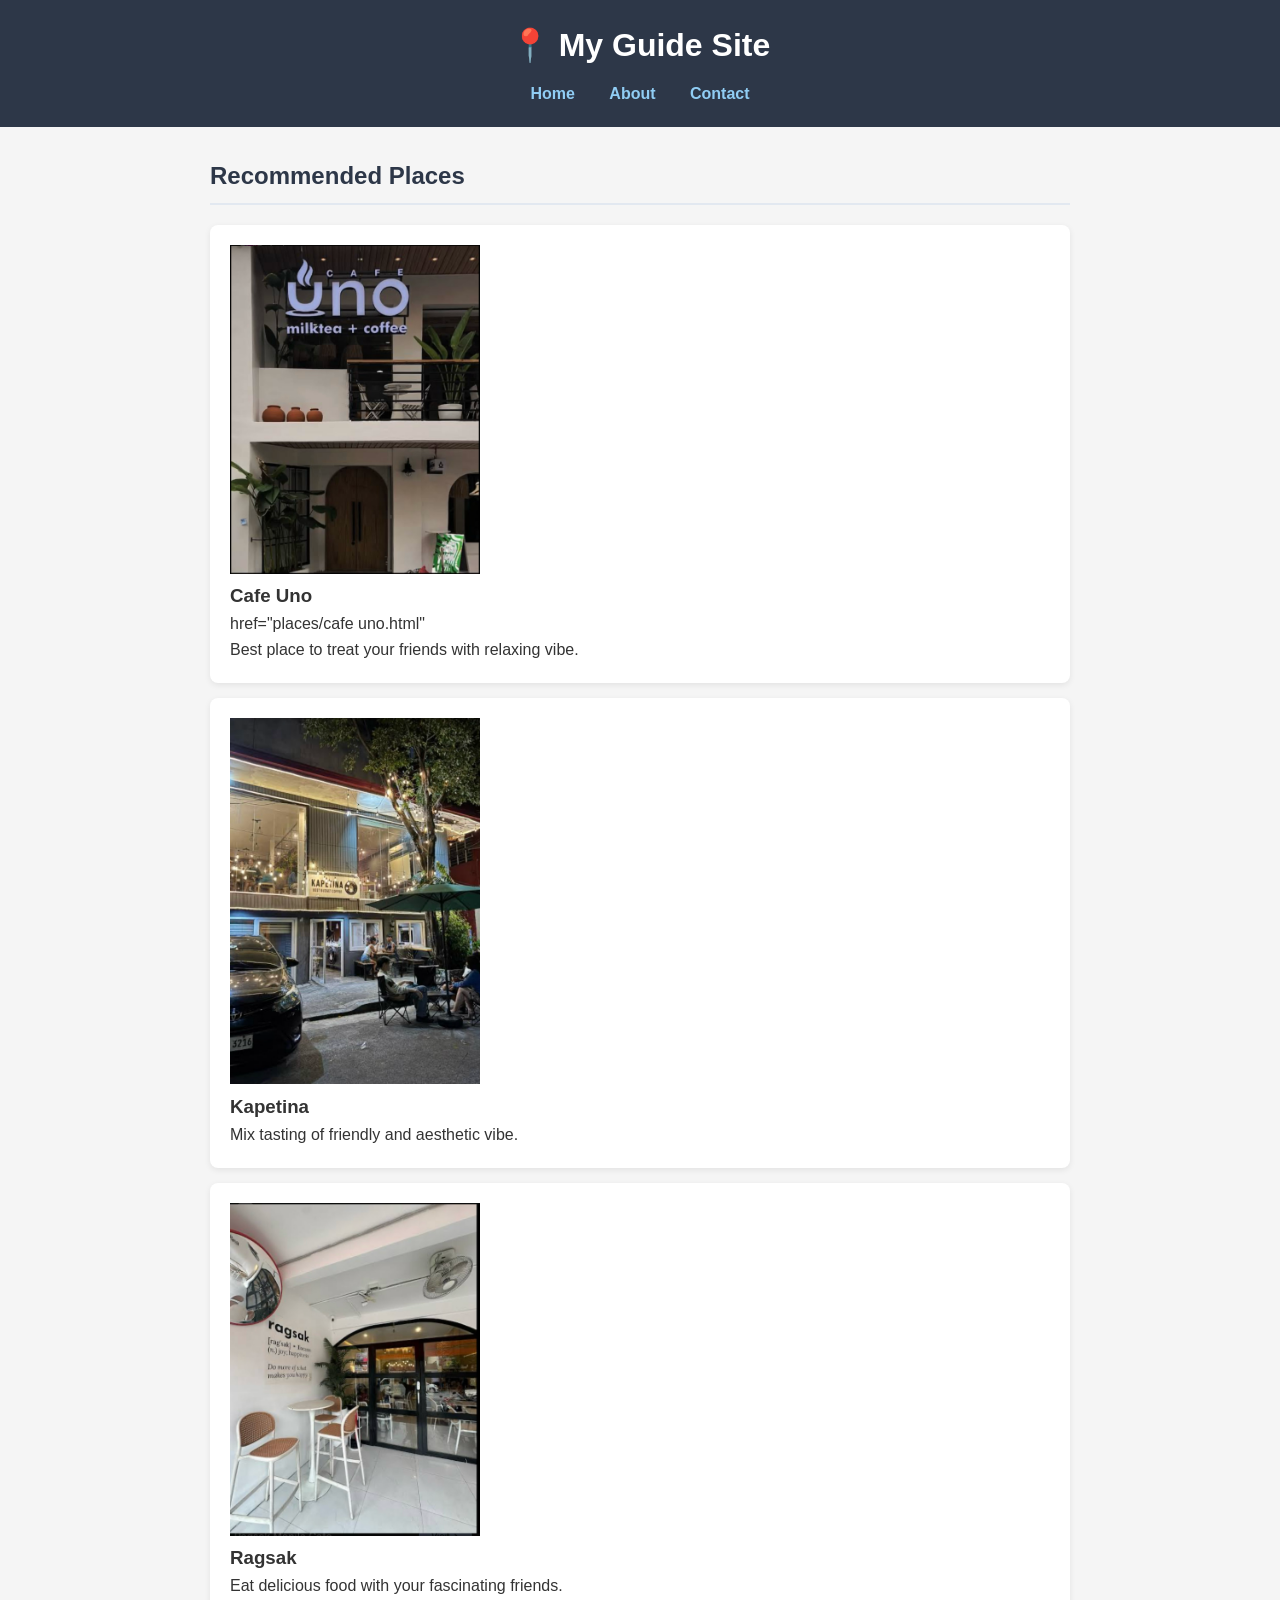
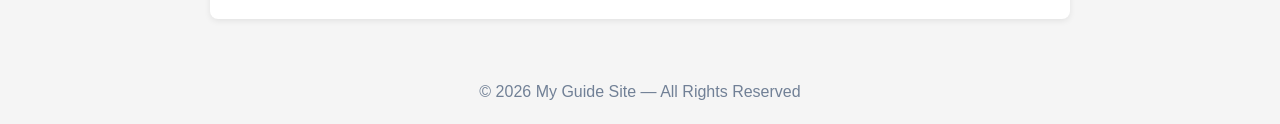
==== index.html @ 19dfe481 "Update cafe uno section index.html" ====
<!DOCTYPE html>
<html>
<head>
  <title>My Guide Site</title>
  <style>
    * { margin: 0; padding: 0; box-sizing: border-box; font-family: sans-serif; }
    body { background: #f5f5f5; color: #333; line-height: 1.6; }
    header { background: #2d3748; color: white; padding: 20px; text-align: center; }
    nav ul { list-style: none; margin-top: 10px; }
    nav li { display: inline-block; margin: 0 15px; }
    nav a { color: #90cdf4; text-decoration: none; font-weight: 600; }
    nav a:hover { color: #f6e05e; }
    main { max-width: 900px; margin: 30px auto; padding: 0 20px; }
    h2 { color: #2d3748; border-bottom: 2px solid #e2e8f0; padding-bottom: 8px; margin-bottom: 20px; }
    .card { background: white; padding: 20px; margin-bottom: 15px; border-radius: 8px; box-shadow: 0 2px 6px rgba(0,0,0,0.08); }
    footer { text-align: center; padding: 20px; color: #718096; margin-top: 40px; }
  </style>
</head>
<body>

<header>
  <h1>📍 My Guide Site</h1>
  <nav>
    <ul>
      <li><a href="index.html">Home</a></li>
      <li><a href="about.html">About</a></li>
      <li><a href="contact.html">Contact</a></li>
    </ul>
  </nav>
</header>

  <main>
  <h2>Recommended Places</h2>
  
  <div class="card">
    <img src="IMG_5638.png" alt="Cafe Uno picture" width="250">
    <h3> Cafe Uno</h3>
    <a>href="places/cafe uno.html"</a>
    <p>Best place to treat your friends with relaxing vibe.</p>
  </div>
  
  <div class="card">
    <img src="IMG_5636.png" alt="Kapetina picture" width="250">
    <h3>Kapetina</h3>
    <p>Mix tasting of friendly and aesthetic vibe.</p>
  </div>
  
  <div class="card">
    <img src="IMG_5635.png" alt="Ragsak Picture" width="250">
    <h3>Ragsak</h3>
    <p>Eat delicious food with your fascinating friends.</p>
  </div>
</main>

<footer>
  <p>&copy; 2026 My Guide Site — All Rights Reserved</p>
</footer>

</body>
</html>
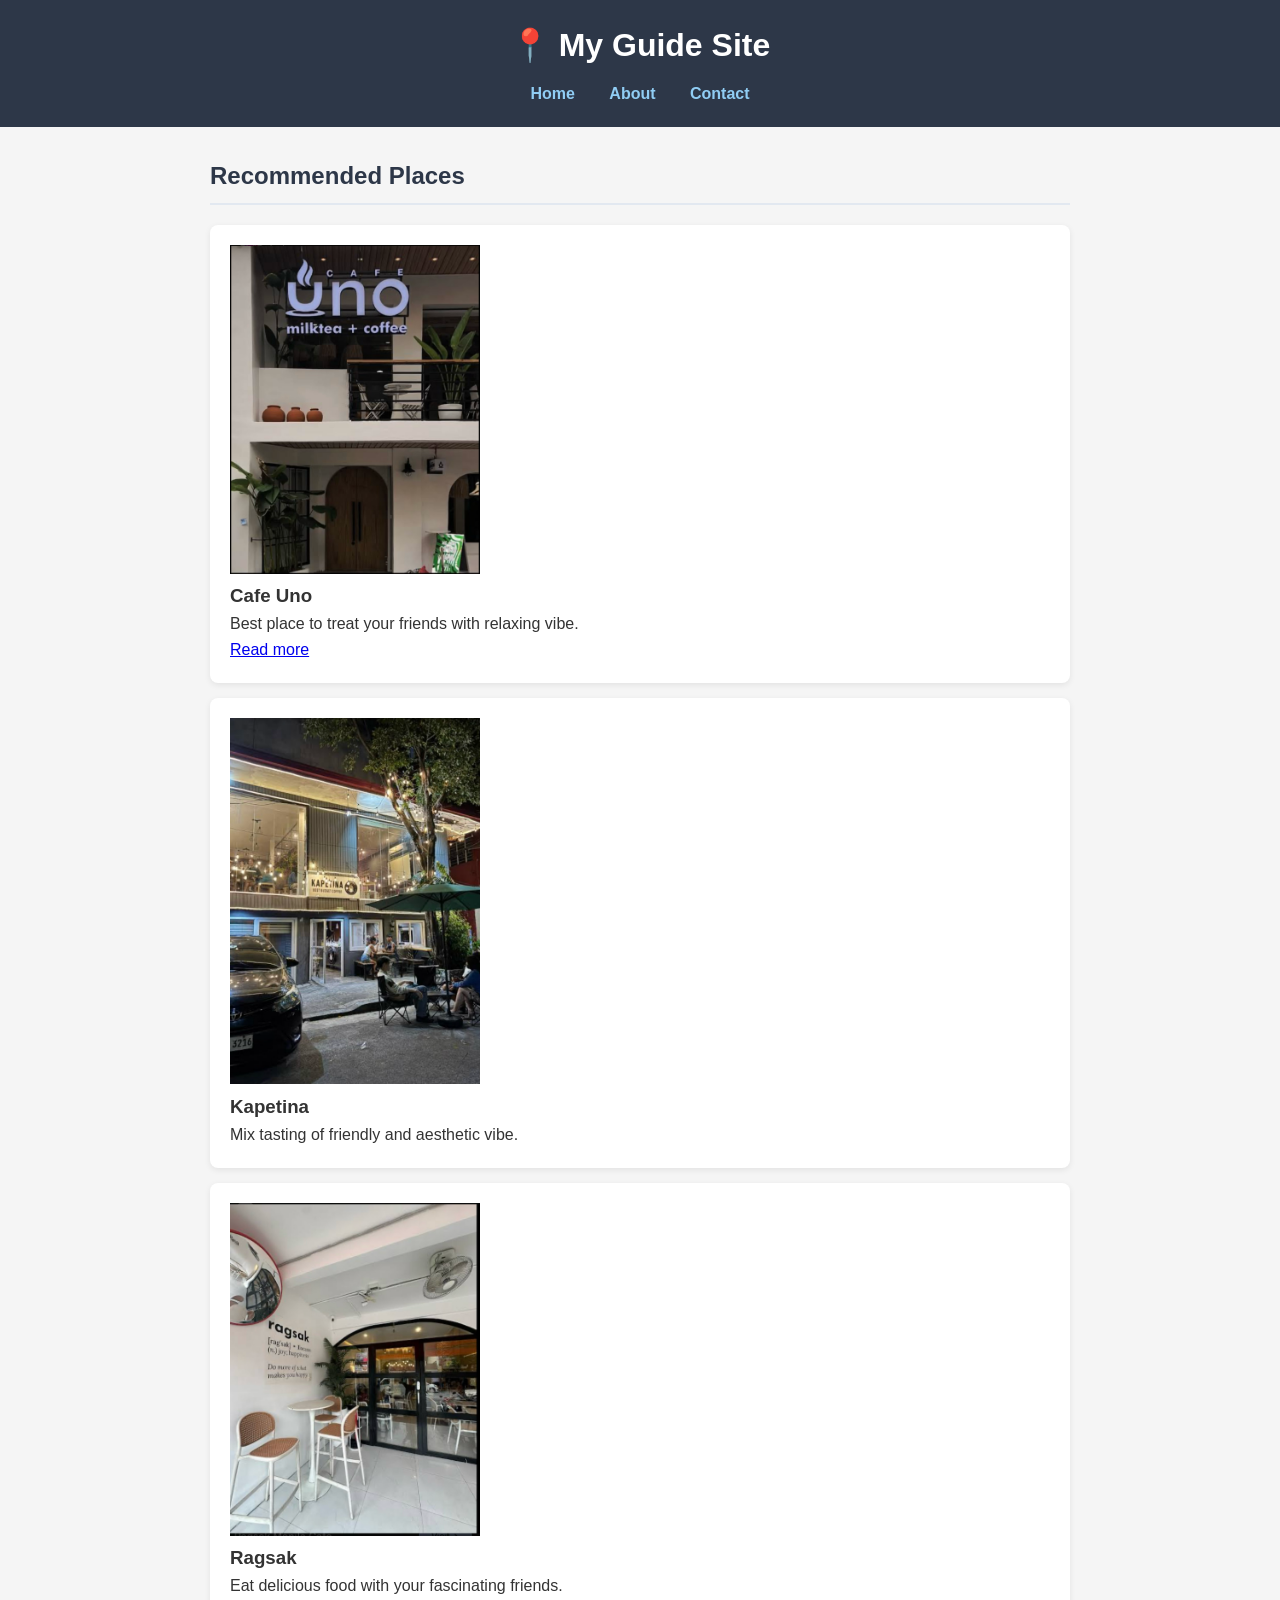
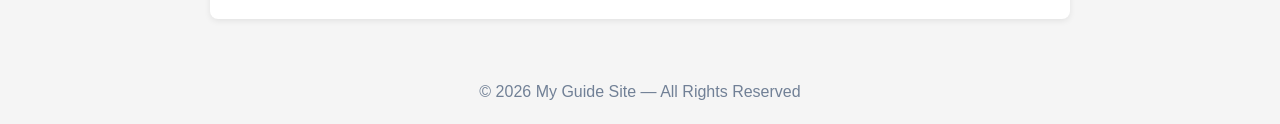
==== commit 75c1b0bc: "Update index.html" ====
--- a/index.html
+++ b/index.html
@@ -35,8 +35,8 @@
   <div class="card">
     <img src="IMG_5638.png" alt="Cafe Uno picture" width="250">
     <h3> Cafe Uno</h3>
-    <a>href="places/cafe uno.html"</a>
     <p>Best place to treat your friends with relaxing vibe.</p>
+    <a href="places/cafe-uno.html">Read more </a>
   </div>
   
   <div class="card">
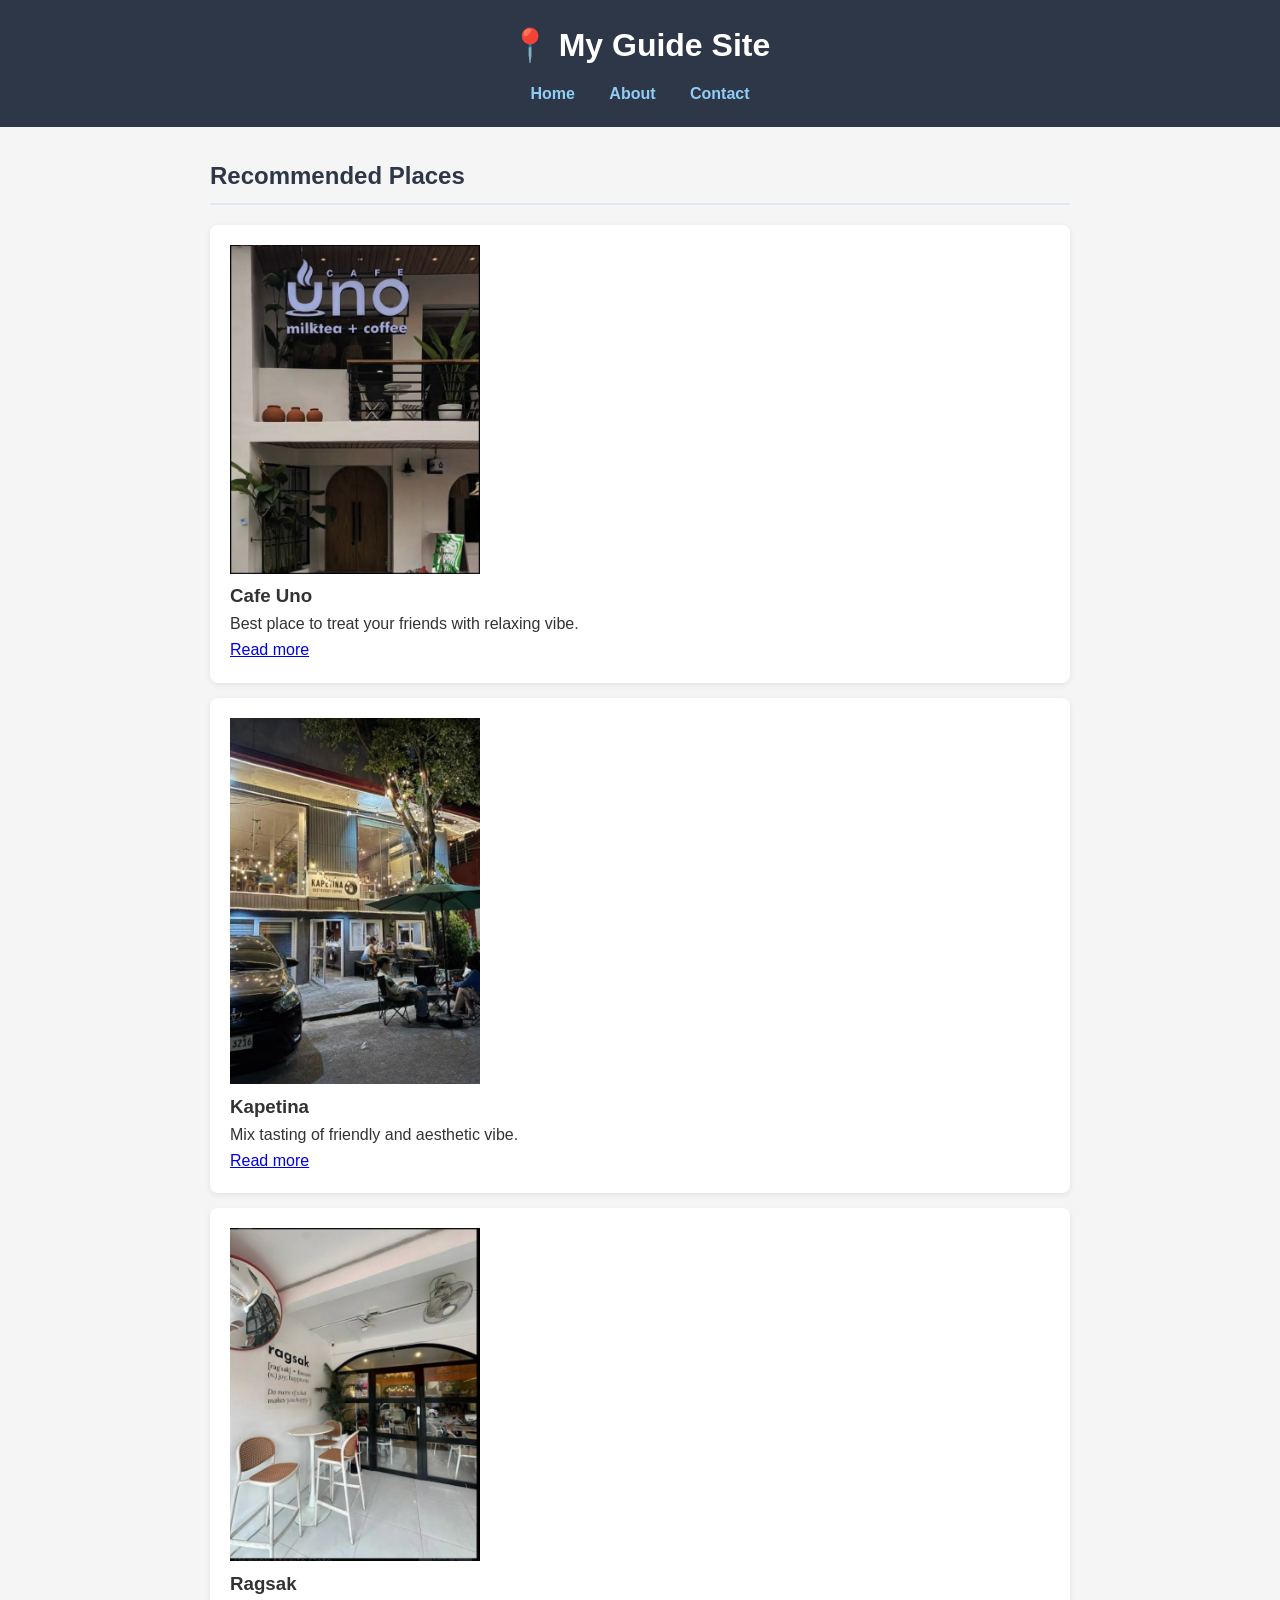
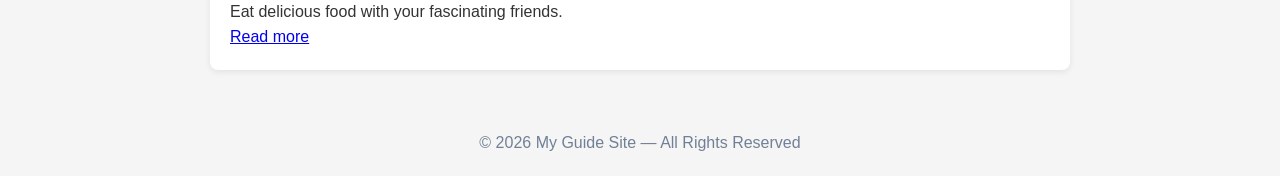
==== commit 90e2dd97: "Update index.html" ====
--- a/index.html
+++ b/index.html
@@ -36,19 +36,21 @@
     <img src="IMG_5638.png" alt="Cafe Uno picture" width="250">
     <h3> Cafe Uno</h3>
     <p>Best place to treat your friends with relaxing vibe.</p>
-    <a href="places/cafe-uno.html">Read more </a>
+    <a href="places/cafe uno.html">Read more</a>
   </div>
   
   <div class="card">
     <img src="IMG_5636.png" alt="Kapetina picture" width="250">
     <h3>Kapetina</h3>
     <p>Mix tasting of friendly and aesthetic vibe.</p>
+    <a href="places/kapetina.html">Read more</a>
   </div>
   
   <div class="card">
     <img src="IMG_5635.png" alt="Ragsak Picture" width="250">
     <h3>Ragsak</h3>
     <p>Eat delicious food with your fascinating friends.</p>
+    <a href="places/ragsak.html">Read more</a>
   </div>
 </main>
 
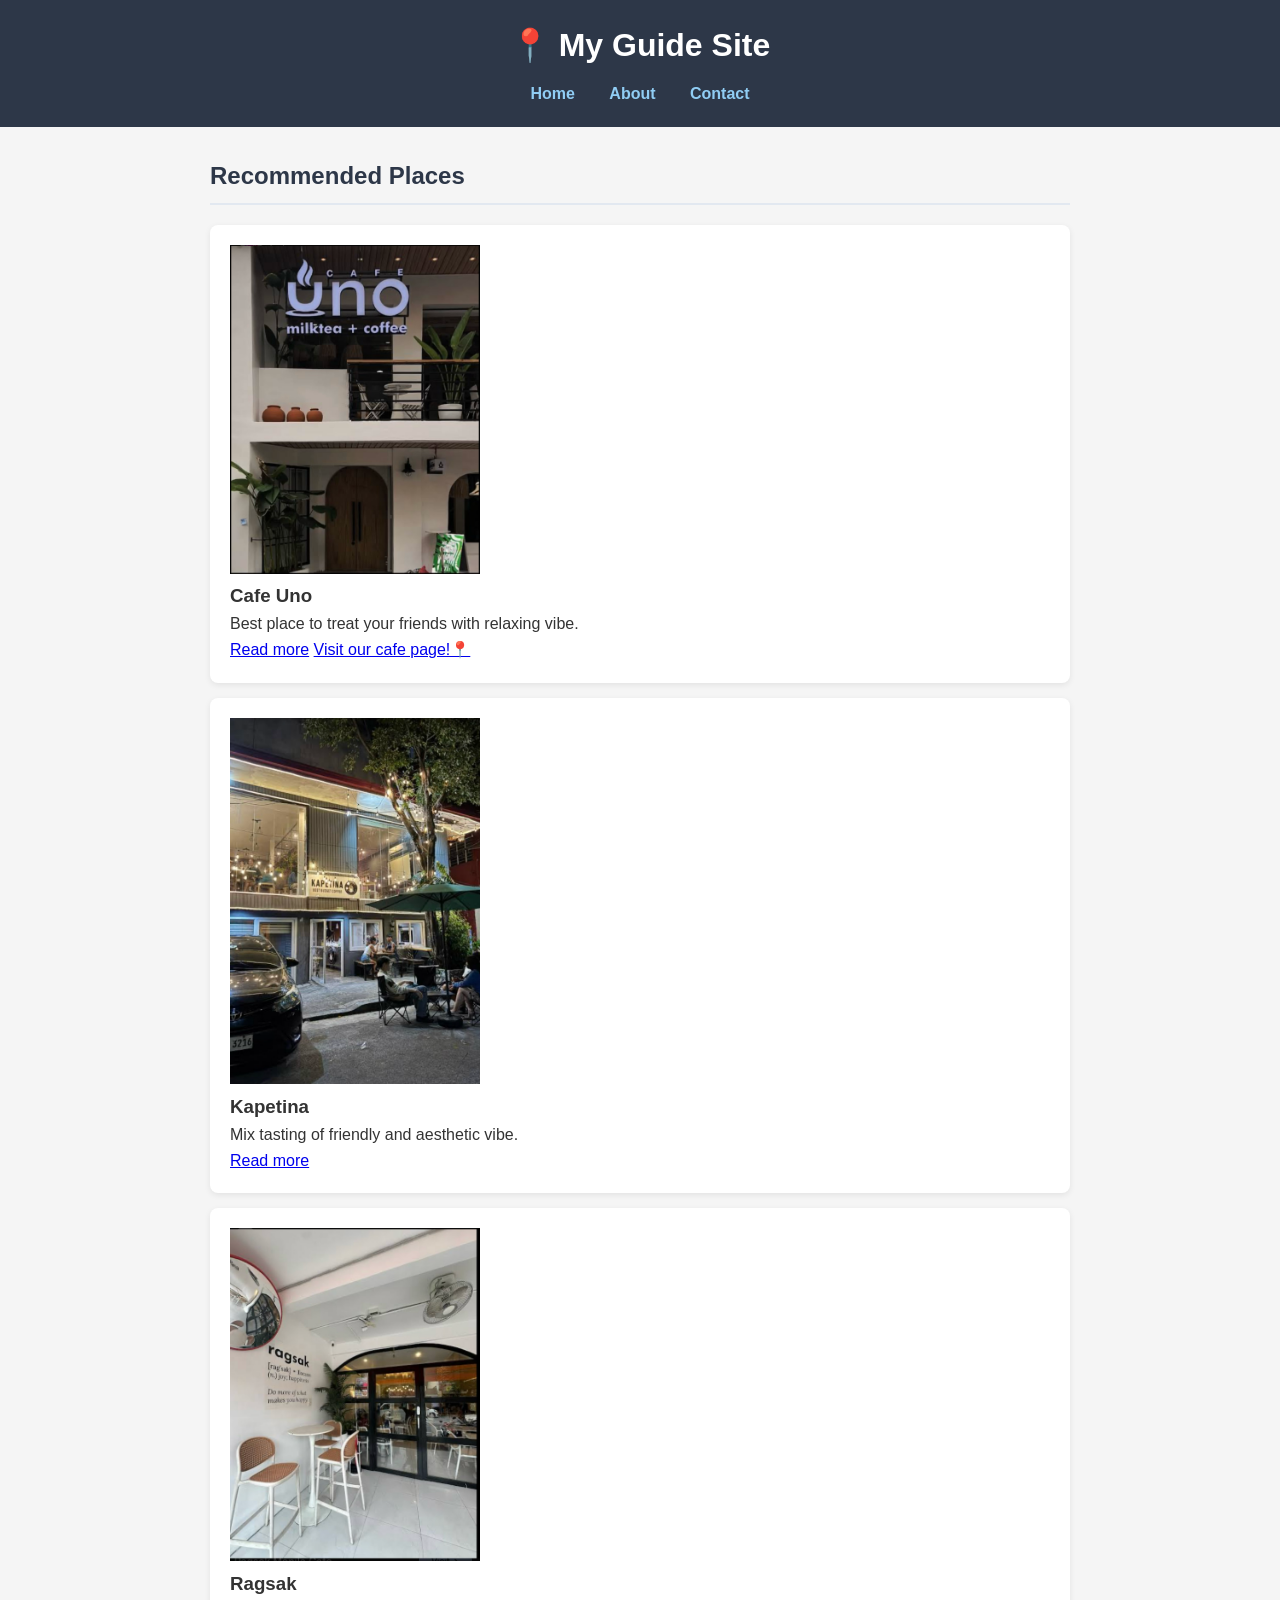
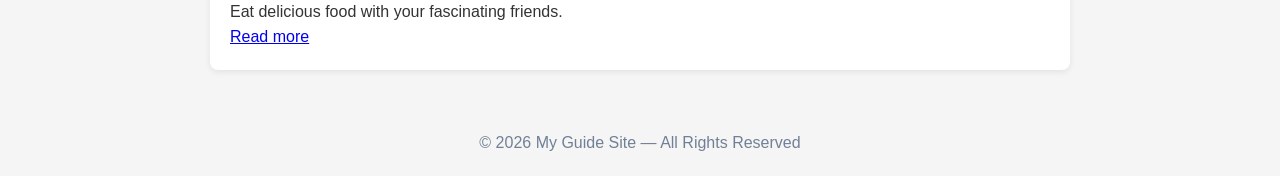
==== commit a13c8c45: "Update index.html" ====
--- a/index.html
+++ b/index.html
@@ -37,6 +37,7 @@
     <h3> Cafe Uno</h3>
     <p>Best place to treat your friends with relaxing vibe.</p>
     <a href="places/cafe uno.html">Read more</a>
+       <a href="places/cafe.html">Visit our cafe page!📍</a>
   </div>
   
   <div class="card">
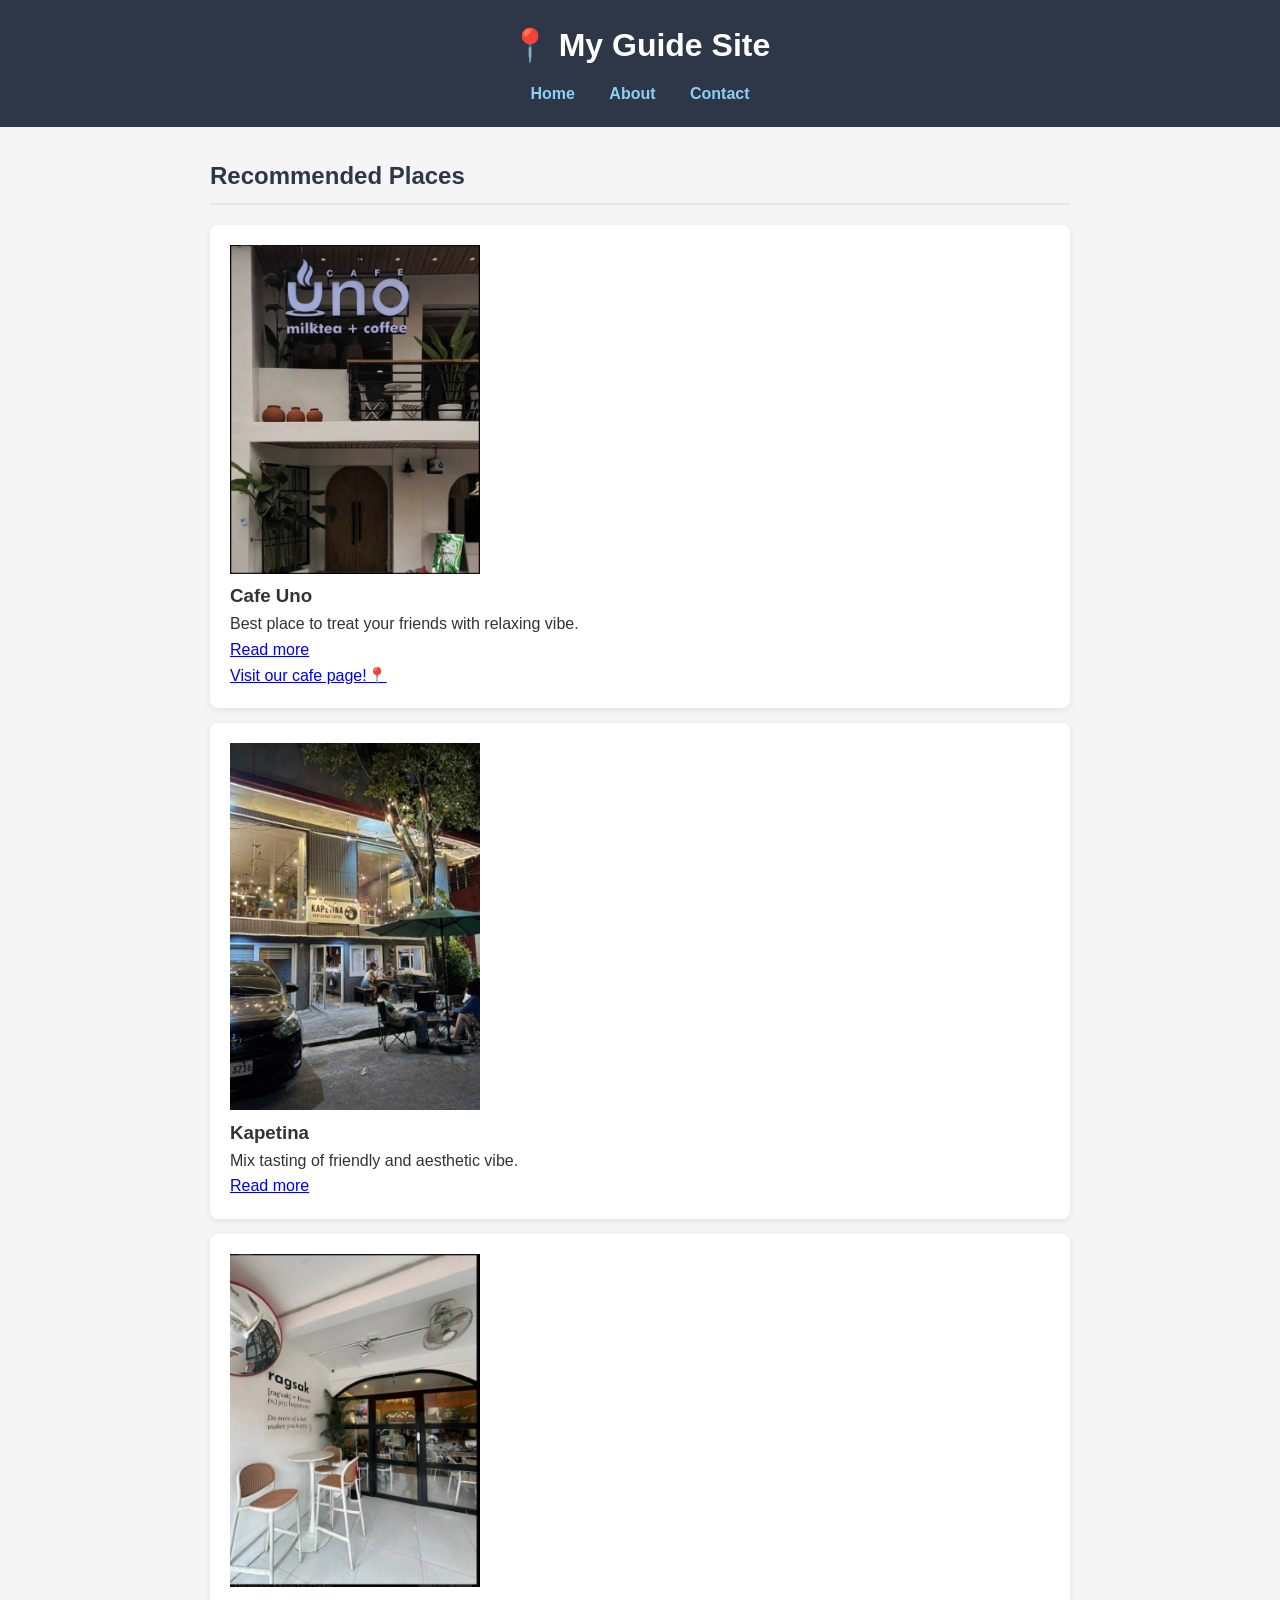
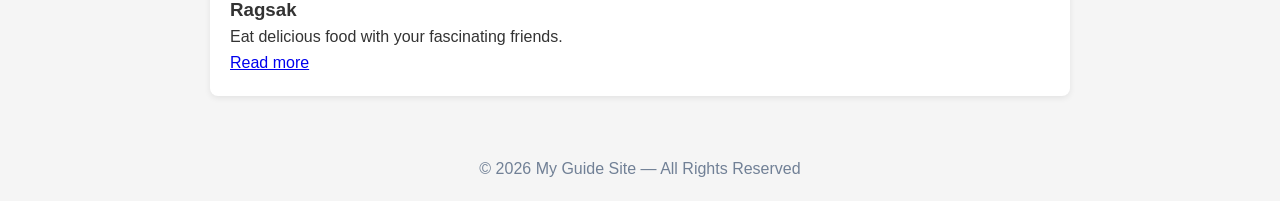
==== commit c9d35f89: "Update index.html" ====
--- a/index.html
+++ b/index.html
@@ -36,7 +36,7 @@
     <img src="IMG_5638.png" alt="Cafe Uno picture" width="250">
     <h3> Cafe Uno</h3>
     <p>Best place to treat your friends with relaxing vibe.</p>
-    <a href="places/cafe uno.html">Read more</a>
+    <a href="places/cafe uno.html">Read more</a><br> 
        <a href="places/cafe.html">Visit our cafe page!📍</a>
   </div>
   
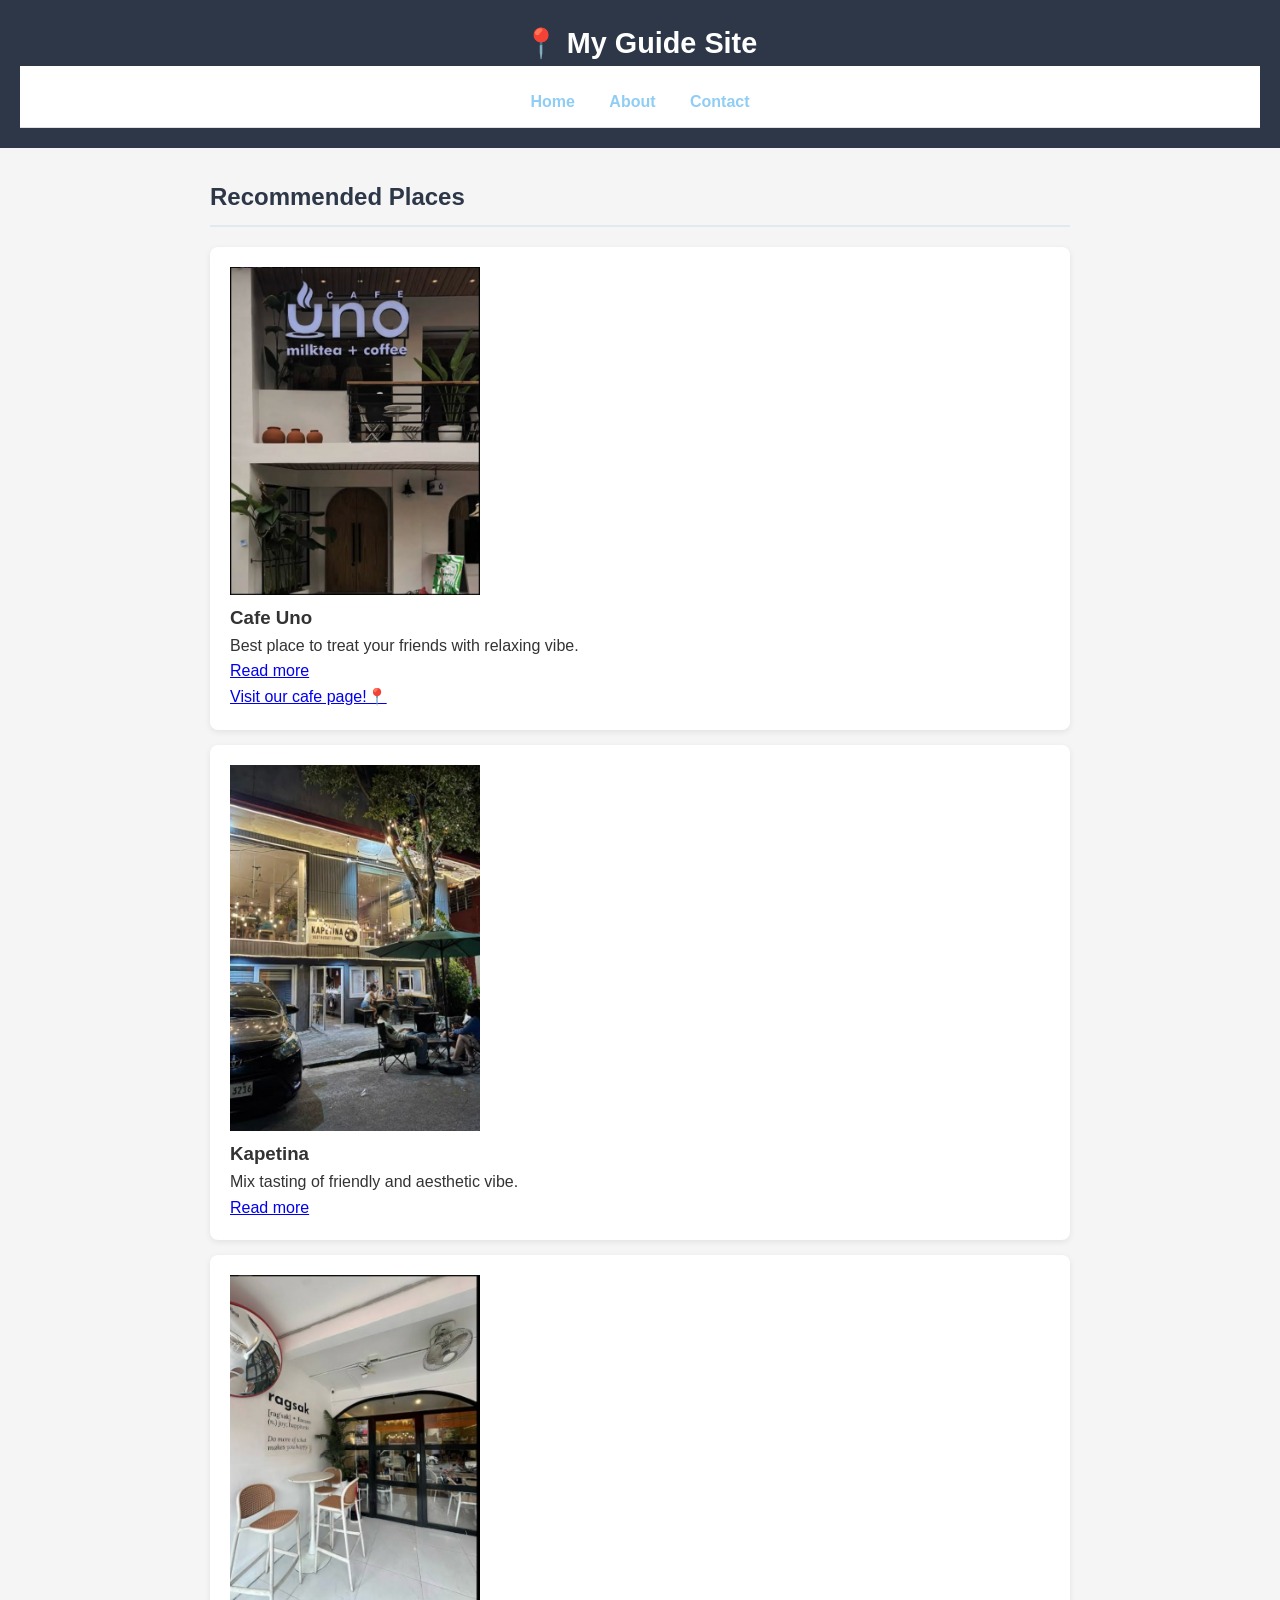
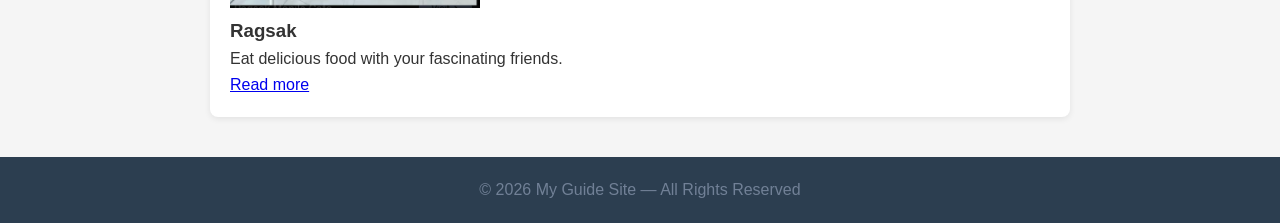
==== commit 73f67dc6: "Update index.html" ====
--- a/index.html
+++ b/index.html
@@ -2,6 +2,7 @@
 <html>
 <head>
   <title>My Guide Site</title>
+  <link rel="stylesheet" href="style.css">
   <style>
     * { margin: 0; padding: 0; box-sizing: border-box; font-family: sans-serif; }
     body { background: #f5f5f5; color: #333; line-height: 1.6; }
--- a/style.css
+++ b/style.css
@@ -0,0 +1,170 @@
+:root {
+  --brand-color: #2c3e50;
+  --dark-ink: #333333;
+  --muted-grey: #7f8c8d;
+  --light-bg: #f8f9fa;
+  --accent: #3498db; 
+}
+* {
+  box-sizing: border-box;
+}
+body {
+  font-family: 'Segoe UI', Roboto, Arial, sans-serif;
+  line-height: 1.6;
+  color: var(--dark-ink);
+  background-color: var(--light-bg);
+  margin: 0;
+      }
+header {
+  background-color: var(--brand-color);
+  color: white;
+  padding: 1.5rem;
+  text-align: center;
+}
+
+header h1 {
+  margin: 0;
+  font-size: 1.8rem;
+}
+
+nav {
+  background-color: white;
+  border-bottom: 1px solid #e0e0e0;
+  padding: 0.8rem;
+}
+
+nav ul {
+  list-style: none;
+  padding: 0;
+  margin: 0;
+  text-align: center;
+}
+
+nav li {
+  display: inline-block;
+  margin: 0 1rem;
+}
+
+nav a {
+  text-decoration: none;
+  color: var(--brand-color);
+  font-weight: 600;
+}
+
+nav a:hover {
+  color: var(--accent);
+  text-decoration: underline;
+}
+
+main {
+  max-width: 1000px;
+  margin: 0 auto;
+  padding: 2rem 1.5rem;
+}
+
+footer {
+  background-color: var(--brand-color);
+  color: white;
+  text-align: center;
+  padding: 1.2rem;
+  margin-top: 2rem;
+}
+.place-card {
+  background-color: white;
+  border-radius: 10px;
+  padding: 1.5rem;
+  margin-bottom: 1.8rem;
+  border-left: 4px solid var(--accent);
+  box-shadow: 0 2px 8px rgba(0,0,0,0.06);
+}
+
+.place-card img {
+  max-width: 100%;
+  height: auto;
+  border-radius: 6px;
+  margin-bottom: 1rem;
+}
+
+.place-card h3 {
+  color: var(--brand-color);
+  margin: 0 0 0.5rem 0;
+  font-size: 1.3rem;
+}
+
+.place-card p {
+  color: var(--dark-ink);
+  margin: 0 0 0.8rem 0;
+}
+
+.place-card a {
+  color: var(--accent);
+  font-weight: 500;
+}
+
+form {
+  background-color: white;
+  border-radius: 10px;
+  padding: 2rem;
+  box-shadow: 0 2px 8px rgba(0,0,0,0.06);
+}
+
+form label {
+  display: block;
+  margin: 1rem 0 0.3rem;
+  font-weight: 500;
+  color: var(--brand-color);
+}
+
+form input,
+form select,
+form textarea {
+  width: 100%;
+  padding: 0.8rem;
+  border: 1px solid #ddd;
+  border-radius: 6px;
+  font-size: 1rem;
+  background-color: white;
+}
+
+form input:focus,
+form select:focus,
+form textarea:focus {
+  outline: none;
+  border-color: var(--accent);
+  box-shadow: 0 0 0 3px rgba(52, 152, 219, 0.2);
+}
+
+form button {
+  margin-top: 1.5rem;
+  background-color: var(--brand-color);
+  color: white;
+  border: none;
+  padding: 0.9rem 2rem;
+  border-radius: 6px;
+  font-size: 1rem;
+  cursor: pointer;
+}
+
+form button:hover {
+  background-color: var(--accent);
+}
+
+.info-table {
+  display: grid;
+  grid-template-columns: 120px 1fr;
+  gap: 0.8rem;
+  background-color: white;
+  border-radius: 10px;
+  overflow: hidden;
+  box-shadow: 0 2px 8px rgba(0,0,0,0.06);
+}
+
+.info-table div {
+  padding: 1rem 1.5rem;
+}
+
+.info-table div:nth-child(odd) {
+  background-color: var(--brand-color);
+  color: white;
+  font-weight: 600;
+}
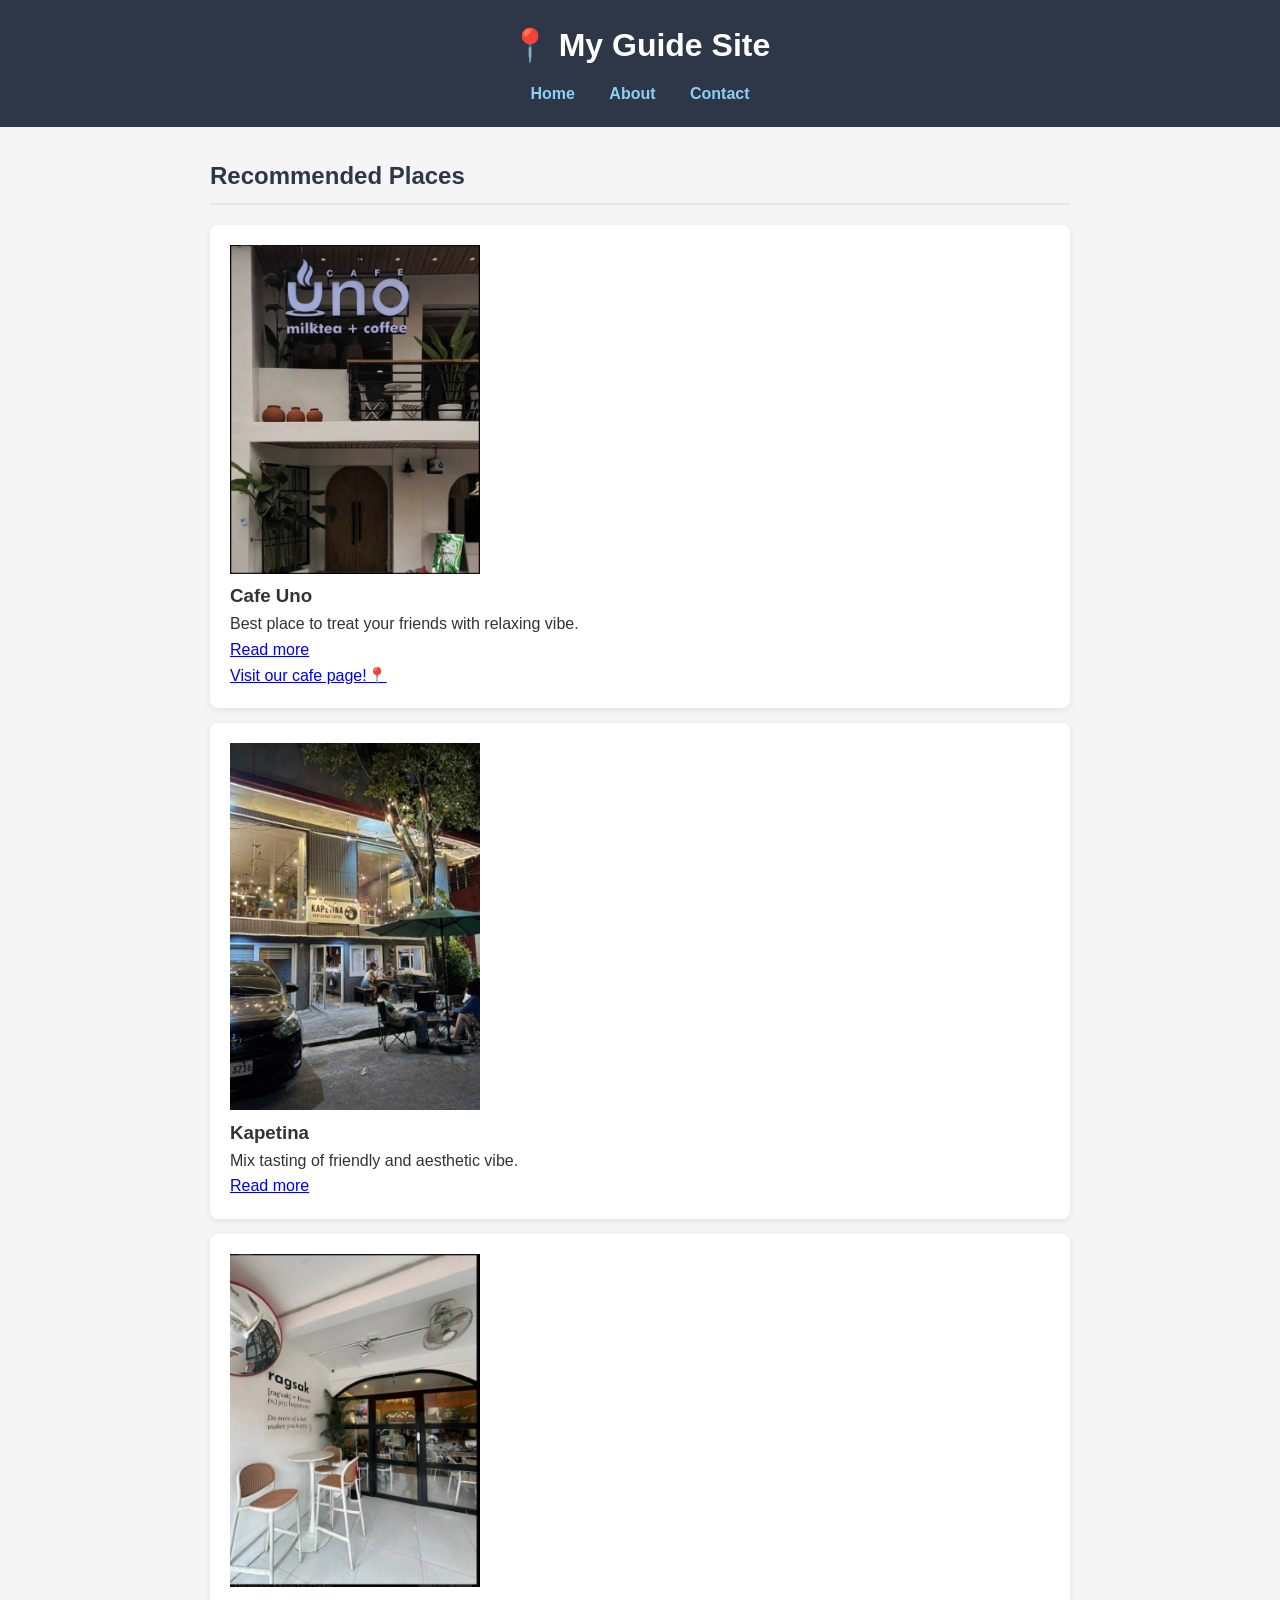
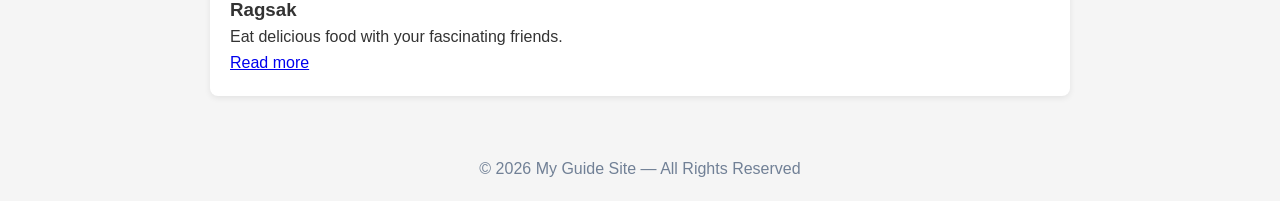
==== commit 0625db03: "Update index.html" ====
--- a/index.html
+++ b/index.html
@@ -2,7 +2,6 @@
 <html>
 <head>
   <title>My Guide Site</title>
-  <link rel="stylesheet" href="style.css">
   <style>
     * { margin: 0; padding: 0; box-sizing: border-box; font-family: sans-serif; }
     body { background: #f5f5f5; color: #333; line-height: 1.6; }
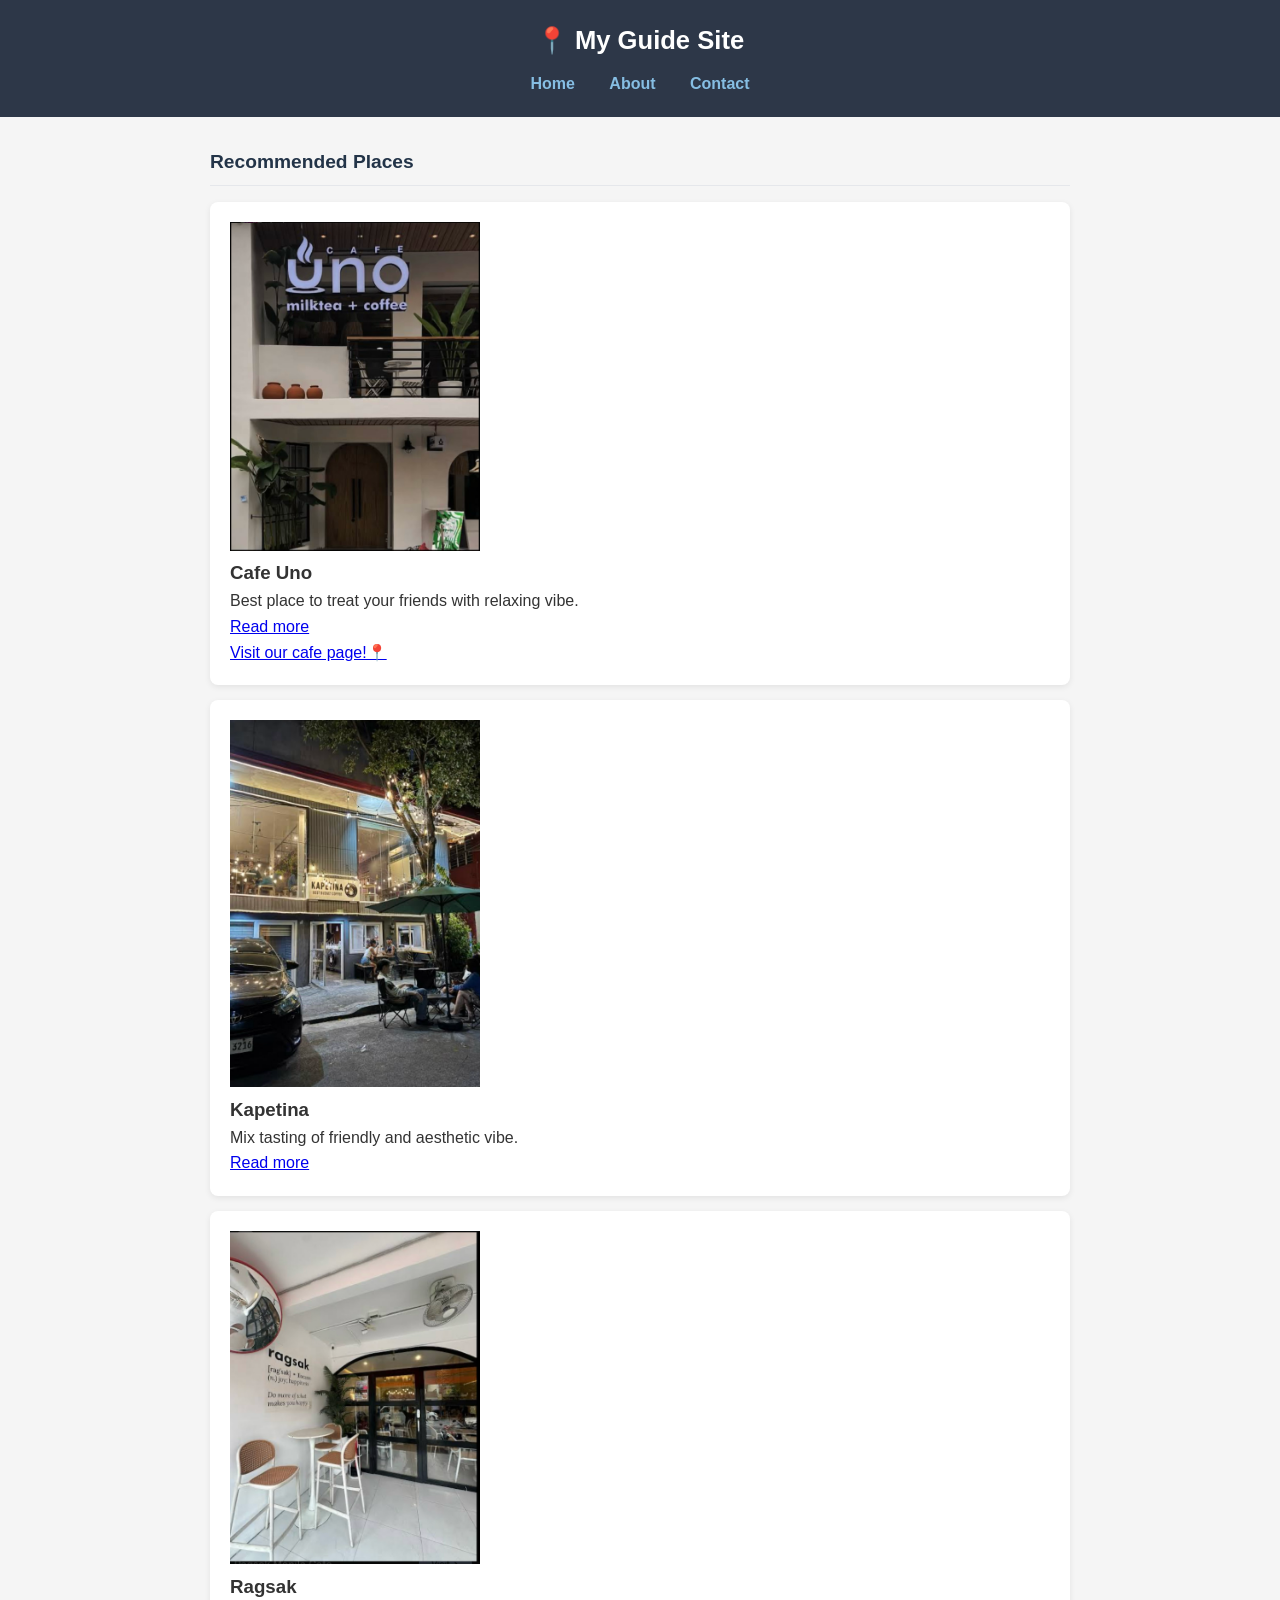
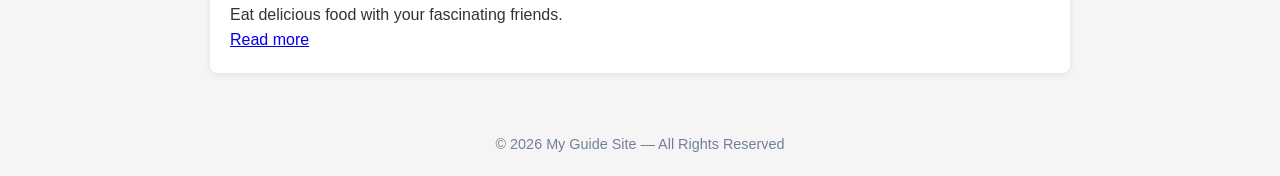
==== commit a3820d3b: "Update index.html" ====
--- a/index.html
+++ b/index.html
@@ -2,6 +2,7 @@
 <html>
 <head>
   <title>My Guide Site</title>
+  <link rel="stylesheet" href="style.css">
   <style>
     * { margin: 0; padding: 0; box-sizing: border-box; font-family: sans-serif; }
     body { background: #f5f5f5; color: #333; line-height: 1.6; }
--- a/style.css
+++ b/style.css
@@ -0,0 +1,203 @@
+:root {
+  --brand-color: #233448;        
+  --text-dark: #1a1a1a;          
+  --text-light: #6b7280;        
+  --bg-light: #f8f9fa;           
+  --card-bg: #ffffff;            
+  --link-color: #3b82f6;         
+  --border-light: #e5e7eb;       
+}
+* {
+  box-sizing: border-box;
+  margin: 0;
+  padding: 0;
+}
+
+body {
+  font-family: -apple-system, BlinkMacSystemFont, 'Segoe UI', Roboto, Arial, sans-serif;
+  line-height: 1.6;
+  color: var(--text-dark);
+  background-color: var(--bg-light);
+}
+header {
+  background-color: var(--brand-color);
+  color: white;
+  padding: 1.5rem 1rem;
+  text-align: center;
+}
+
+header h1 {
+  font-size: 1.6rem;
+  margin-bottom: 0.5rem;
+  font-weight: 600;
+}
+
+nav ul {
+  list-style: none;
+  margin-top: 0.8rem;
+}
+
+nav li {
+  display: inline-block;
+  margin: 0 1rem;
+}
+
+nav a {
+  color: white;
+  text-decoration: none;
+  font-size: 1rem;
+  opacity: 0.9;
+}
+
+nav a:hover,
+nav a.active {
+  text-decoration: underline;
+  opacity: 1;
+}
+main {
+  max-width: 900px;
+  margin: 0 auto;
+  padding: 2rem 1.2rem;
+}
+
+main h2 {
+  font-size: 1.2rem;
+  color: var(--brand-color);
+  margin-bottom: 1rem;
+  padding-bottom: 0.5rem;
+  border-bottom: 1px solid var(--border-light);
+}
+.place-card {
+  background-color: var(--card-bg);
+  border-radius: 8px;
+  padding: 1.2rem;
+  margin-bottom: 1.5rem;
+  box-shadow: 0 1px 3px rgba(0,0,0,0.05);
+}
+
+.place-card img {
+  max-width: 280px;
+  width: 100%;
+  height: auto;
+  border-radius: 4px;
+  margin-bottom: 0.8rem;
+  display: block;
+}
+
+.place-card h3 {
+  font-size: 1.2rem;
+  margin-bottom: 0.4rem;
+  color: var(--text-dark);
+}
+
+.place-card p {
+  color: var(--text-dark);
+  margin-bottom: 0.6rem;
+}
+
+.place-card a {
+  color: var(--link-color);
+  text-decoration: underline;
+  display: inline-block;
+  margin-bottom: 0.6rem;
+}
+.content-box {
+  background-color: var(--card-bg);
+  border-radius: 8px;
+  padding: 2rem;
+  box-shadow: 0 1px 3px rgba(0,0,0,0.05);
+}
+
+.content-box h2 {
+  border-bottom: 1px solid var(--border-light);
+  padding-bottom: 0.6rem;
+  margin-bottom: 1.2rem;
+}
+
+.content-box h3 {
+  font-size: 1.25rem;
+  margin: 1.5rem 0 0.8rem;
+  color: var(--brand-color);
+}
+
+.content-box p {
+  margin-bottom: 1rem;
+  line-height: 1.7;
+}
+
+.content-box img {
+  max-width: 240px;
+  width: 100%;
+  border-radius: 4px;
+  margin: 0.5rem 0 1rem;
+}
+
+.content-box ul {
+  padding-left: 1.5rem;
+  margin-bottom: 1rem;
+}
+
+.content-box li {
+  margin-bottom: 0.5rem;
+}
+.page-title {
+  font-size: 3rem;
+  font-weight: 700;
+  color: var(--brand-color);
+  margin-bottom: 0.5rem;
+  line-height: 1.2;
+}
+
+.page-subtitle {
+  font-size: 1.2rem;
+  color: var(--text-light);
+  margin-bottom: 2rem;
+  max-width: 500px;
+}
+.form-box {
+  background-color: var(--card-bg);
+  border-radius: 10px;
+  padding: 2rem;
+  box-shadow: 0 1px 4px rgba(0,0,0,0.06);
+  max-width: 550px;
+}
+
+.form-box h3 {
+  text-align: center;
+  font-size: 1.4rem;
+  color: var(--brand-color);
+  margin-bottom: 1.5rem;
+  padding-bottom: 0.5rem;
+  border-bottom: 1px solid var(--border-light);
+}
+
+.form-box label {
+  display: block;
+  margin: 1.2rem 0 0.4rem;
+  font-size: 1.1rem;
+  color: var(--text-dark);
+}
+
+.form-box input,
+.form-box select,
+.form-box textarea {
+  width: 100%;
+  padding: 0.8rem 1rem;
+  border: 1px solid var(--border-light);
+  border-radius: 4px;
+  font-size: 1rem;
+  background-color: white;
+}
+
+.form-box input:focus,
+.form-box select:focus {
+  outline: none;
+  border-color: var(--link-color);
+}
+footer {
+  text-align: center;
+  padding: 2rem;
+  color: var(--text-light);
+  font-size: 0.9rem;
+  margin-top: 2rem;
+}
